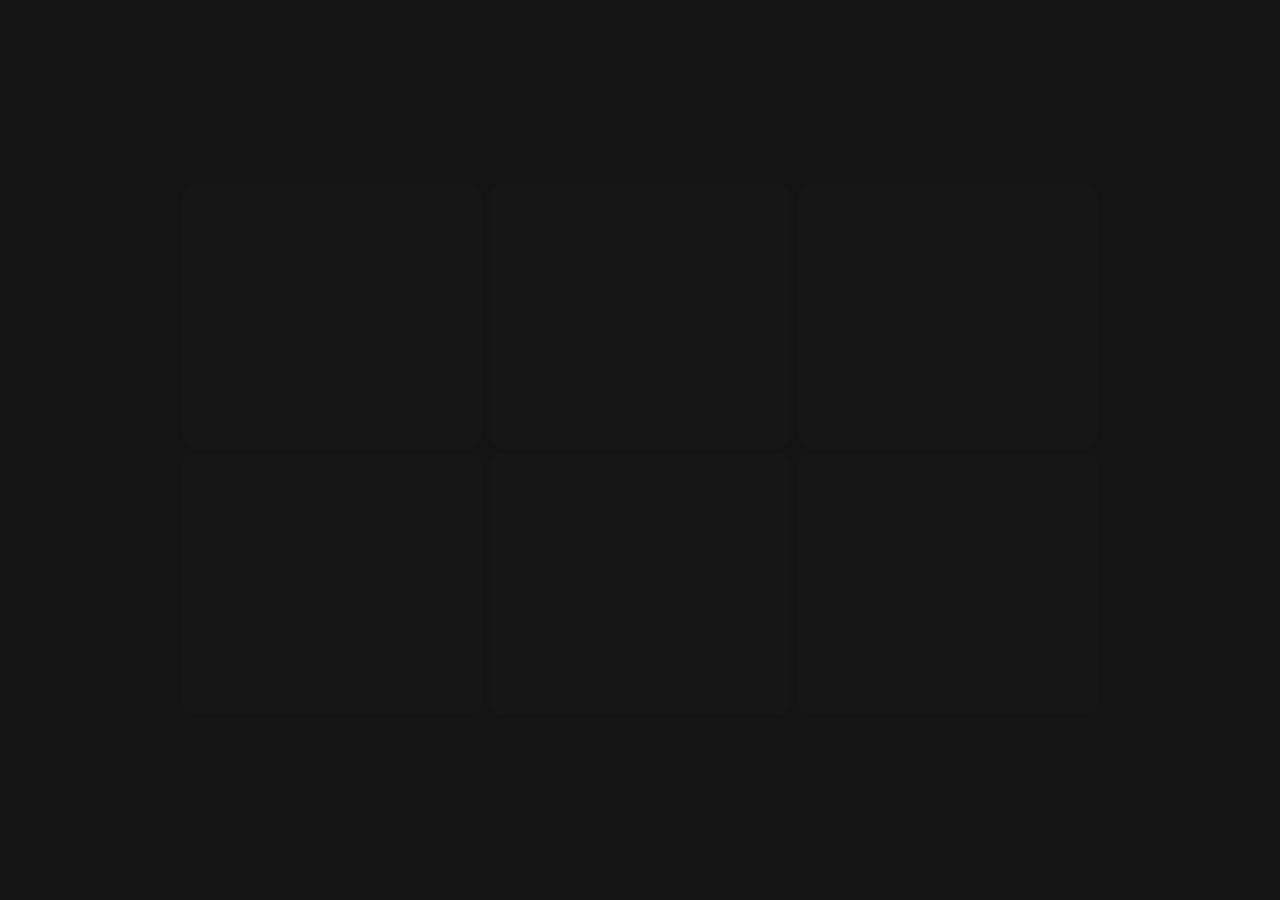
==== cards/index.html @ 57a4077f "feat: css_theory" ====
<!DOCTYPE html>
<html lang="en">
<head>
    <meta charset="UTF-8">
    <meta name="viewport" content="width=device-width, initial-scale=1.0">
    <title>Gradient Button</title>
    <link rel="stylesheet" href="style.css">
</head>
<body>
    <div id="cards">
        <div class="card"></div>
        <div class="card"></div>
        <div class="card"></div>
        <div class="card"></div>
        <div class="card"></div>
        <div class="card"></div>
    </div>
    <script type="module" src="script.js"></script>
</body>
</html>
---- cards/style.css ----
:root{
    --clr: rgb(20 20 20);
}

*{
    box-sizing: border-box;
}

body{
    display: flex;
    align-items: center;
    justify-content: center;
    background-color: var(--clr);
    height: 100vh;
    margin: 0px;
    overflow: hidden;
    padding: 0px;

    
}

#cards{
    display:flex;
    flex-wrap: wrap;
    gap: 8px;
    max-width: 916px;
    width: calc(100% - 20px);
}

.card{
    position: relative;
    background-color: rgb(255 255 255 /0.01);
    border-radius: 10px;
    height: 260px;
    width: 300px;
}

.card:hover::before{
    opacity: 1;
}
.card::before{
    background:radial-gradient(800px circle at var(--mouse-x) var(--mouse-y), rgb(255 255 255/.06), transparent 40%);
    position: absolute;
    border-radius: inherit;
    content: "";
    height: 100%;
    left: 0px;
    top:0px;
    width: 100%;
    z-index: 2;
}

.card > .card-content{
    background-color: var(--clr);
    height: calc(100% -2px);
    width: calc(100% -2px);
}
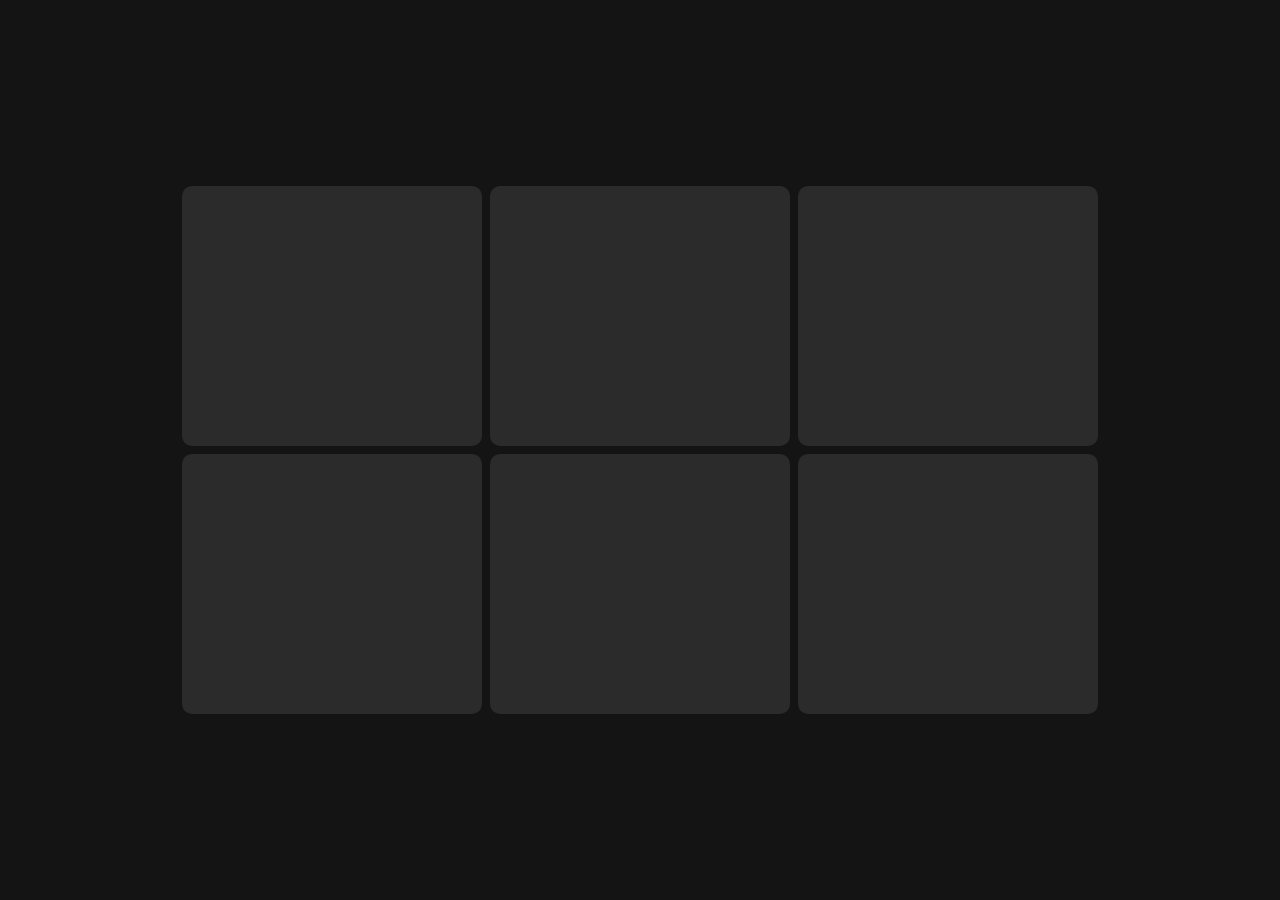
==== commit acf1464b: "update: added new folders" ====
--- a/cards/index.html
+++ b/cards/index.html
@@ -8,12 +8,24 @@
 </head>
 <body>
     <div id="cards">
-        <div class="card"></div>
-        <div class="card"></div>
-        <div class="card"></div>
-        <div class="card"></div>
-        <div class="card"></div>
-        <div class="card"></div>
+        <div class="card">
+            <div class="card-content"></div>
+        </div>
+        <div class="card">
+            <div class="card-content"></div>
+        </div>
+        <div class="card">
+            <div class="card-content"></div>
+        </div>
+        <div class="card">
+            <div class="card-content"></div>
+        </div>
+        <div class="card">
+            <div class="card-content"></div>
+        </div>
+        <div class="card">
+            <div class="card-content"></div>
+        </div>
     </div>
     <script type="module" src="script.js"></script>
 </body>
--- a/cards/style.css
+++ b/cards/style.css
@@ -28,9 +28,10 @@
 }
 
 .card{
+    background-color: rgb(255 255 255 /0.1);
+    border-radius: 10px;
+    cursor: pointer;
     position: relative;
-    background-color: rgb(255 255 255 /0.01);
-    border-radius: 10px;
     height: 260px;
     width: 300px;
 }
@@ -38,7 +39,8 @@
 .card:hover::before{
     opacity: 1;
 }
-.card::before{
+.card::before,
+.card >.card-border{
     background:radial-gradient(800px circle at var(--mouse-x) var(--mouse-y), rgb(255 255 255/.06), transparent 40%);
     position: absolute;
     border-radius: inherit;
@@ -50,8 +52,13 @@
     z-index: 2;
 }
 
+
 .card > .card-content{
     background-color: var(--clr);
     height: calc(100% -2px);
     width: calc(100% -2px);
+    border-radius: inherit;
+    margin: 1px;
+    position: relative;
+    z-index: 1;
 }